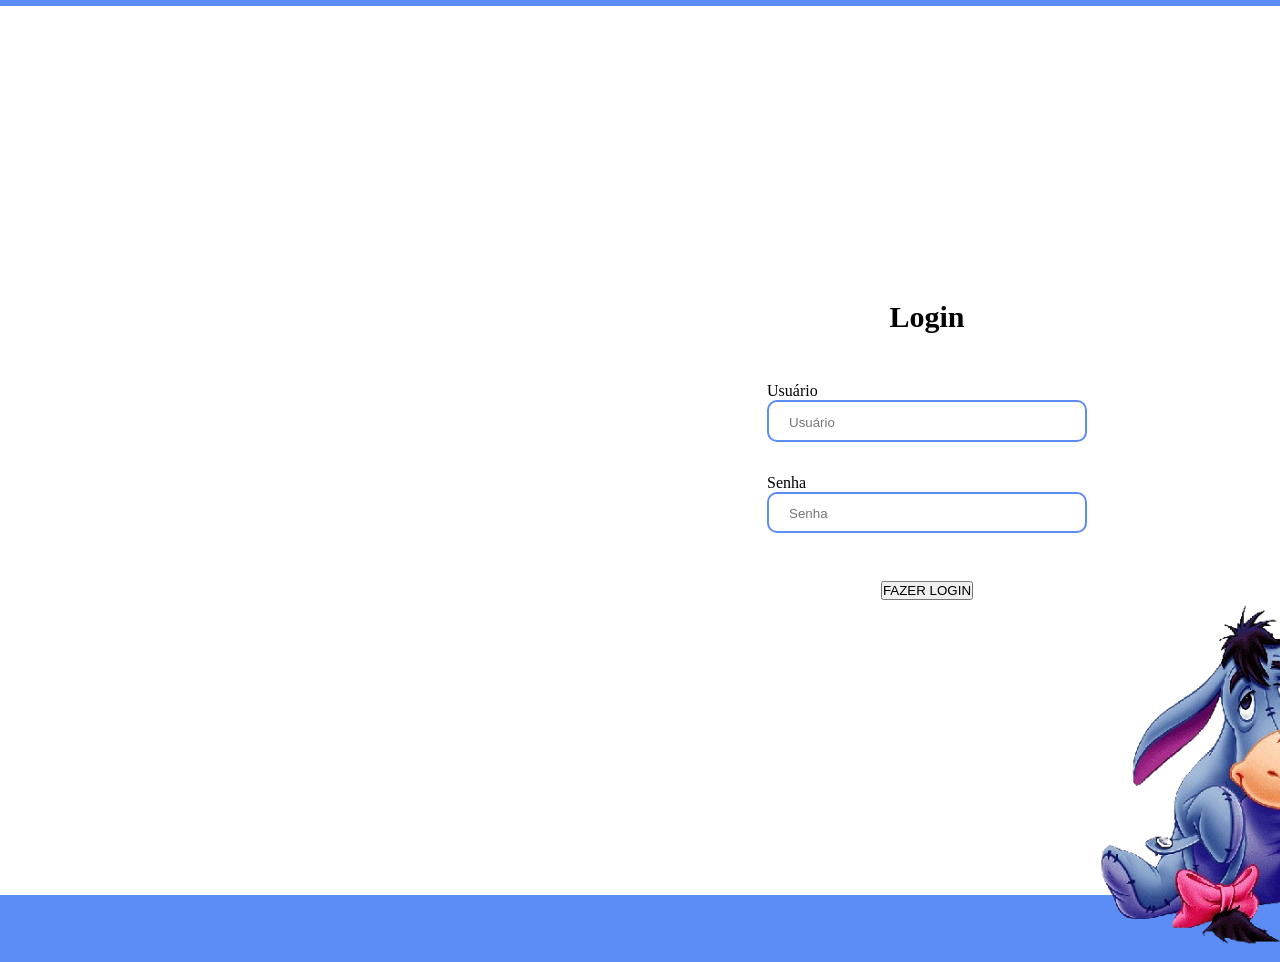
==== pages/login.html @ fdfea938 "Update all" ====
<!DOCTYPE html>
<html lang="en">
<head>
    <meta charset="UTF-8">
    <meta http-equiv="X-UA-Compatible" content="IE=edge">
    <meta name="viewport" content="width=device-width, initial-scale=1.0">
    <link rel="stylesheet" href="../css/login.css">
    <title>Login DisneyAPI</title>
</head>
<body>
    <main>
        <div class="container">
            <div class="img-login">
                <img src="../img/castelo.svg" alt="" class="castelo">
            </div>
            <div class="login-form">
                <h1 class="login">Login</h1>
                <div class="inputbox" id ="inpuTbox">
                    <div class="input01">
                        <label for="user">Usuário</label>
                        <input type="text" name="user" id="userInput" placeholder="Usuário">
                    </div>
                    <div class="input02">
                        <label for="password">Senha</label>
                        <input type="password" name="password" id="passwordInput" placeholder="Senha">
                    </div>
                </div>
                <div class="bottonLogin" id="buttonLogin">
                    <button type="submit" id="login" >FAZER LOGIN</button>
                </div>
            </div>
            <div class="loImg">
                <img src="../img/Io.svg" alt="Ió">
            </div>
        </div>
    </main>
    <script src="../JavaScript/login.js" type="module"></script>
</body>
</html>
---- css/login.css ----
*{
    box-sizing: border-box;
    margin: 0;
    padding: 0;
}

html{
    background-color: var(--black-700);
    font-size: 16px;
}

body{
    background-color: #5B8DF5;
    display: flex;
    align-items: center;
    justify-content: center;
    height: 100vh;
    overflow: hidden;
}

.container{
    height: 889px;
    width: 1534px;
    display: flex;
    align-items: center;
    justify-content: center;
    background-color: white;
    border-radius: 15px;
    scale: 1;
}

.login-form {
    display: flex;
    flex-direction: column;
    gap: 3rem;
    position: absolute;
    right: 20rem;
    align-items: center;
}

.inputbox {
    display: flex;
    flex-direction: column;
    gap: 2rem;
    justify-content: flex-end;
}

.inputbox input {
    padding: 4% 0 10px;
    padding-left: 20px;
}

.img-login {
    position: absolute;
    left: 37%;
    
}

.castelo {
    position: absolute;
    top: 50%; 
    left: -200px;
    transform: translate(-50%, -50%); 
    border-radius: 15px;
    display: fixed;
}

.inputbox{
    display: flex;
    justify-content: right;
    flex-direction: column;
    align-items: flex-end;
    z-index: 1;
}

.login{
    font-size: 30px;
}
.input01, .input02{
    flex-direction: column;
    display: flex;
    width: 320px;
}

#userInput, #passwordInput{
    border-radius: 10px;
    border: #5B8DF5 2px solid ;
}

.loImg{
    position: absolute;
    top: 580px;
    left:1120px;
}
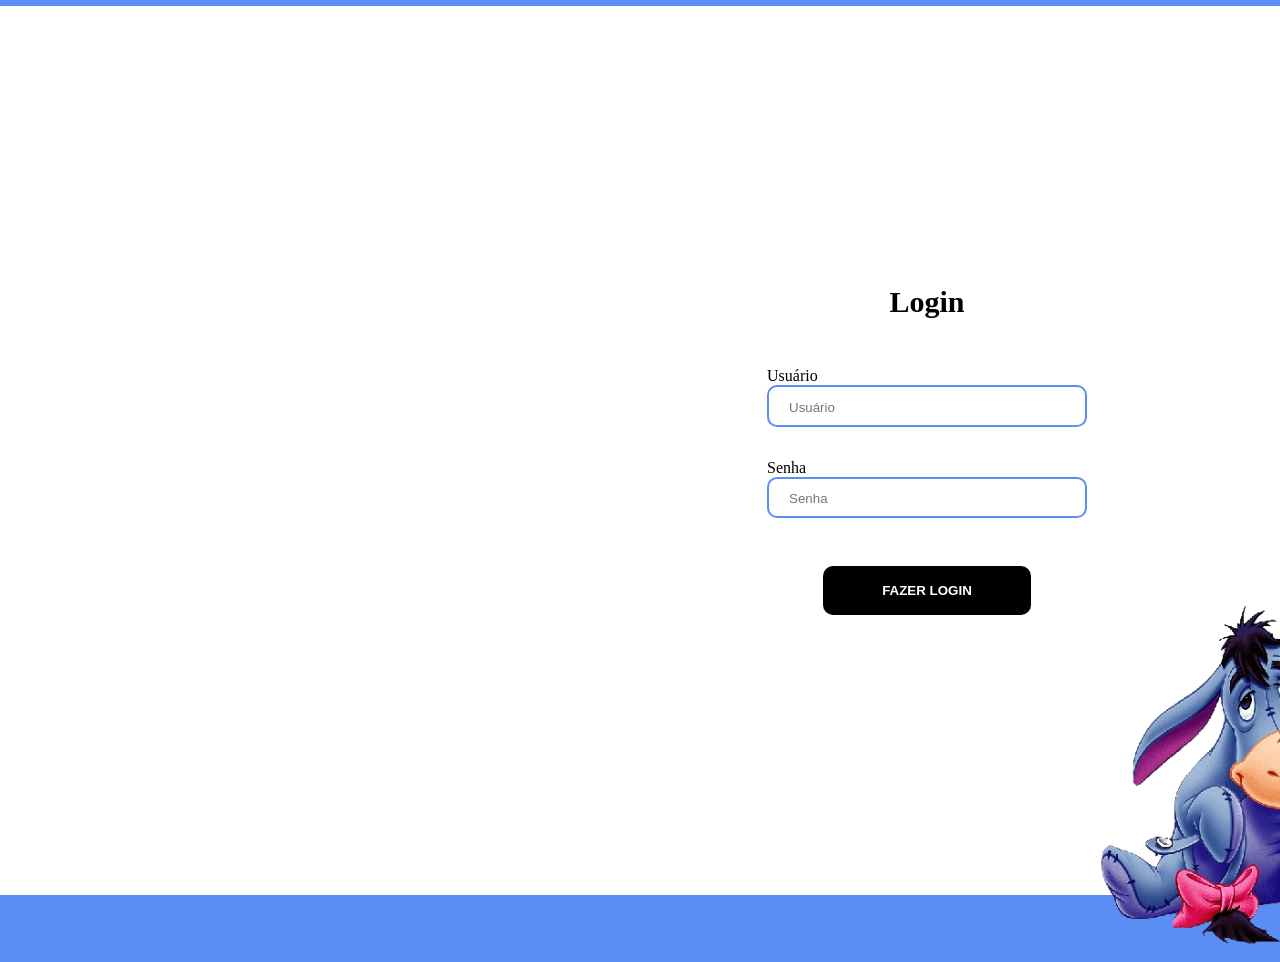
==== commit fe84e2cc: "Update" ====
--- a/pages/login.html
+++ b/pages/login.html
@@ -25,8 +25,8 @@
                         <input type="password" name="password" id="passwordInput" placeholder="Senha">
                     </div>
                 </div>
-                <div class="bottonLogin" id="buttonLogin">
-                    <button type="submit" id="login" >FAZER LOGIN</button>
+                <div class="buttonLogin" id="buttonLogin">
+                    <button class="button" type="submit" id="login" >FAZER LOGIN</button>
                 </div>
             </div>
             <div class="loImg">
--- a/css/login.css
+++ b/css/login.css
@@ -87,6 +87,16 @@
     border: #5B8DF5 2px solid ;
 }
 
+.button{
+    background-color: black;
+    border: transparent;
+    border-radius: 10px;
+    height: 49px;
+    width: 208px;
+    color: white;
+    font-weight: 900
+}
+
 .loImg{
     position: absolute;
     top: 580px;
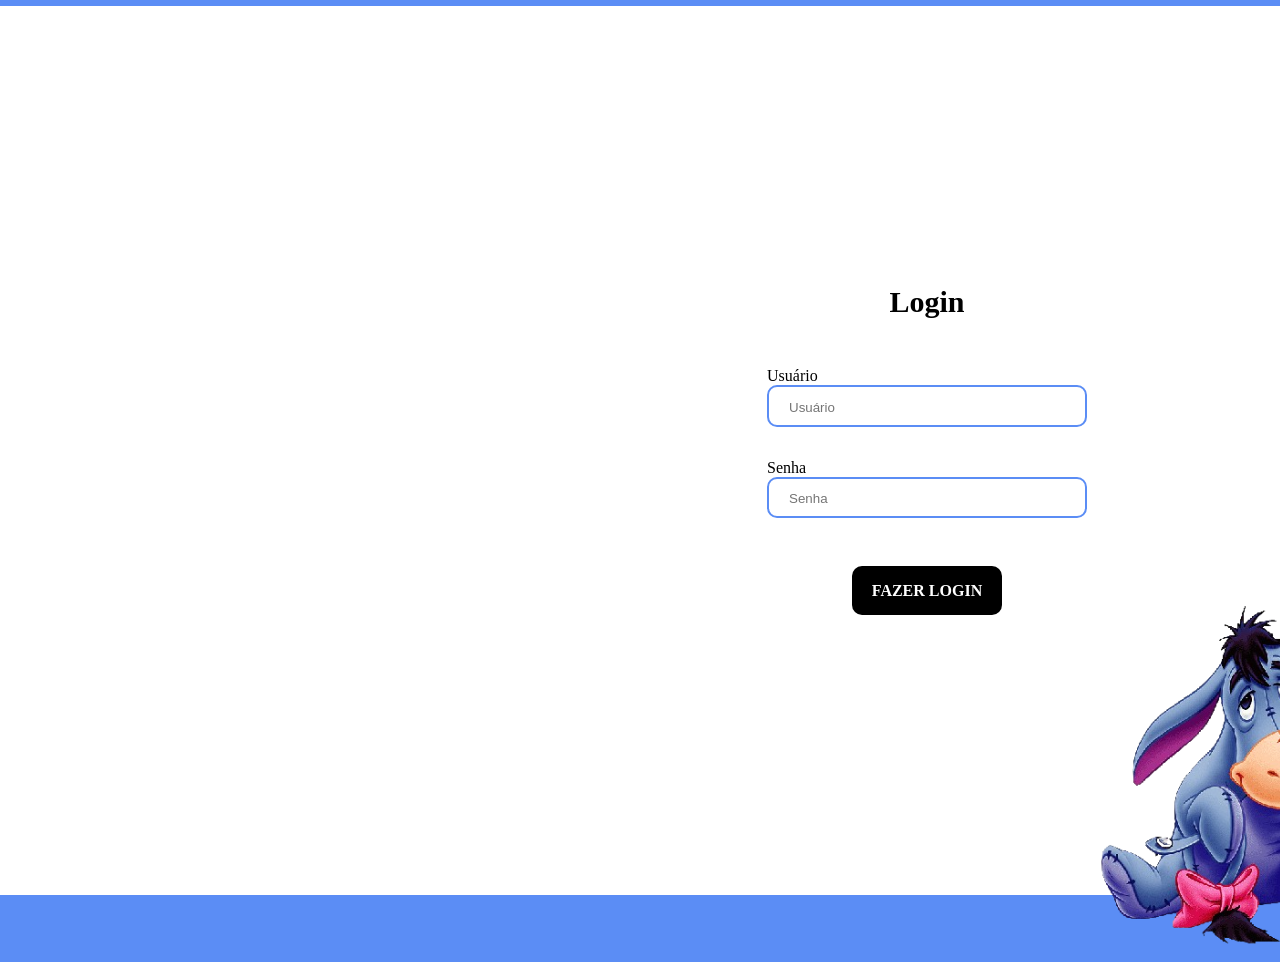
==== commit 78370f9f: "New Style" ====
--- a/pages/login.html
+++ b/pages/login.html
@@ -26,7 +26,7 @@
                     </div>
                 </div>
                 <div class="buttonLogin" id="buttonLogin">
-                    <button class="button" type="submit" id="login" >FAZER LOGIN</button>
+                    <a href="../index.html" class="button" type="submit" id="login" >FAZER LOGIN</a>
                 </div>
             </div>
             <div class="loImg">
@@ -34,6 +34,6 @@
             </div>
         </div>
     </main>
-    <script src="../JavaScript/login.js" type="module"></script>
+    <script src="../js/login.js" type="module"></script>
 </body>
 </html>
--- a/css/login.css
+++ b/css/login.css
@@ -92,9 +92,13 @@
     border: transparent;
     border-radius: 10px;
     height: 49px;
-    width: 208px;
+    width: 150px;
     color: white;
-    font-weight: 900
+    font-weight: 900;
+    text-decoration: none;
+    display: flex;
+    align-items: center;
+    justify-content: center;
 }
 
 .loImg{
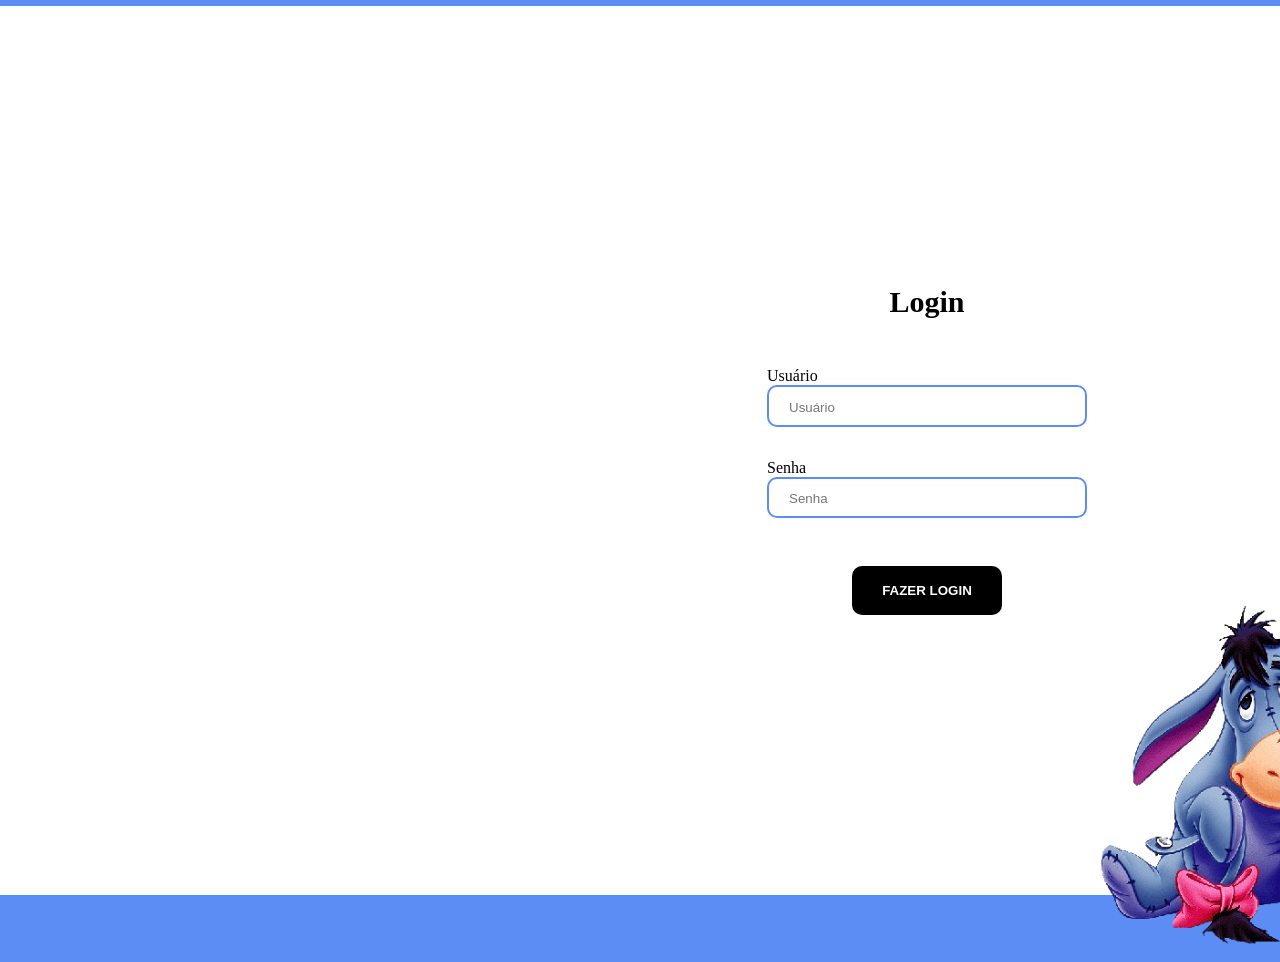
==== commit b1693da5: "Updates funcionalidades" ====
--- a/pages/login.html
+++ b/pages/login.html
@@ -26,7 +26,7 @@
                     </div>
                 </div>
                 <div class="buttonLogin" id="buttonLogin">
-                    <a href="../index.html" class="button" type="submit" id="login" >FAZER LOGIN</a>
+                    <button class="button" type="submit" id="login" >FAZER LOGIN</button>
                 </div>
             </div>
             <div class="loImg">
